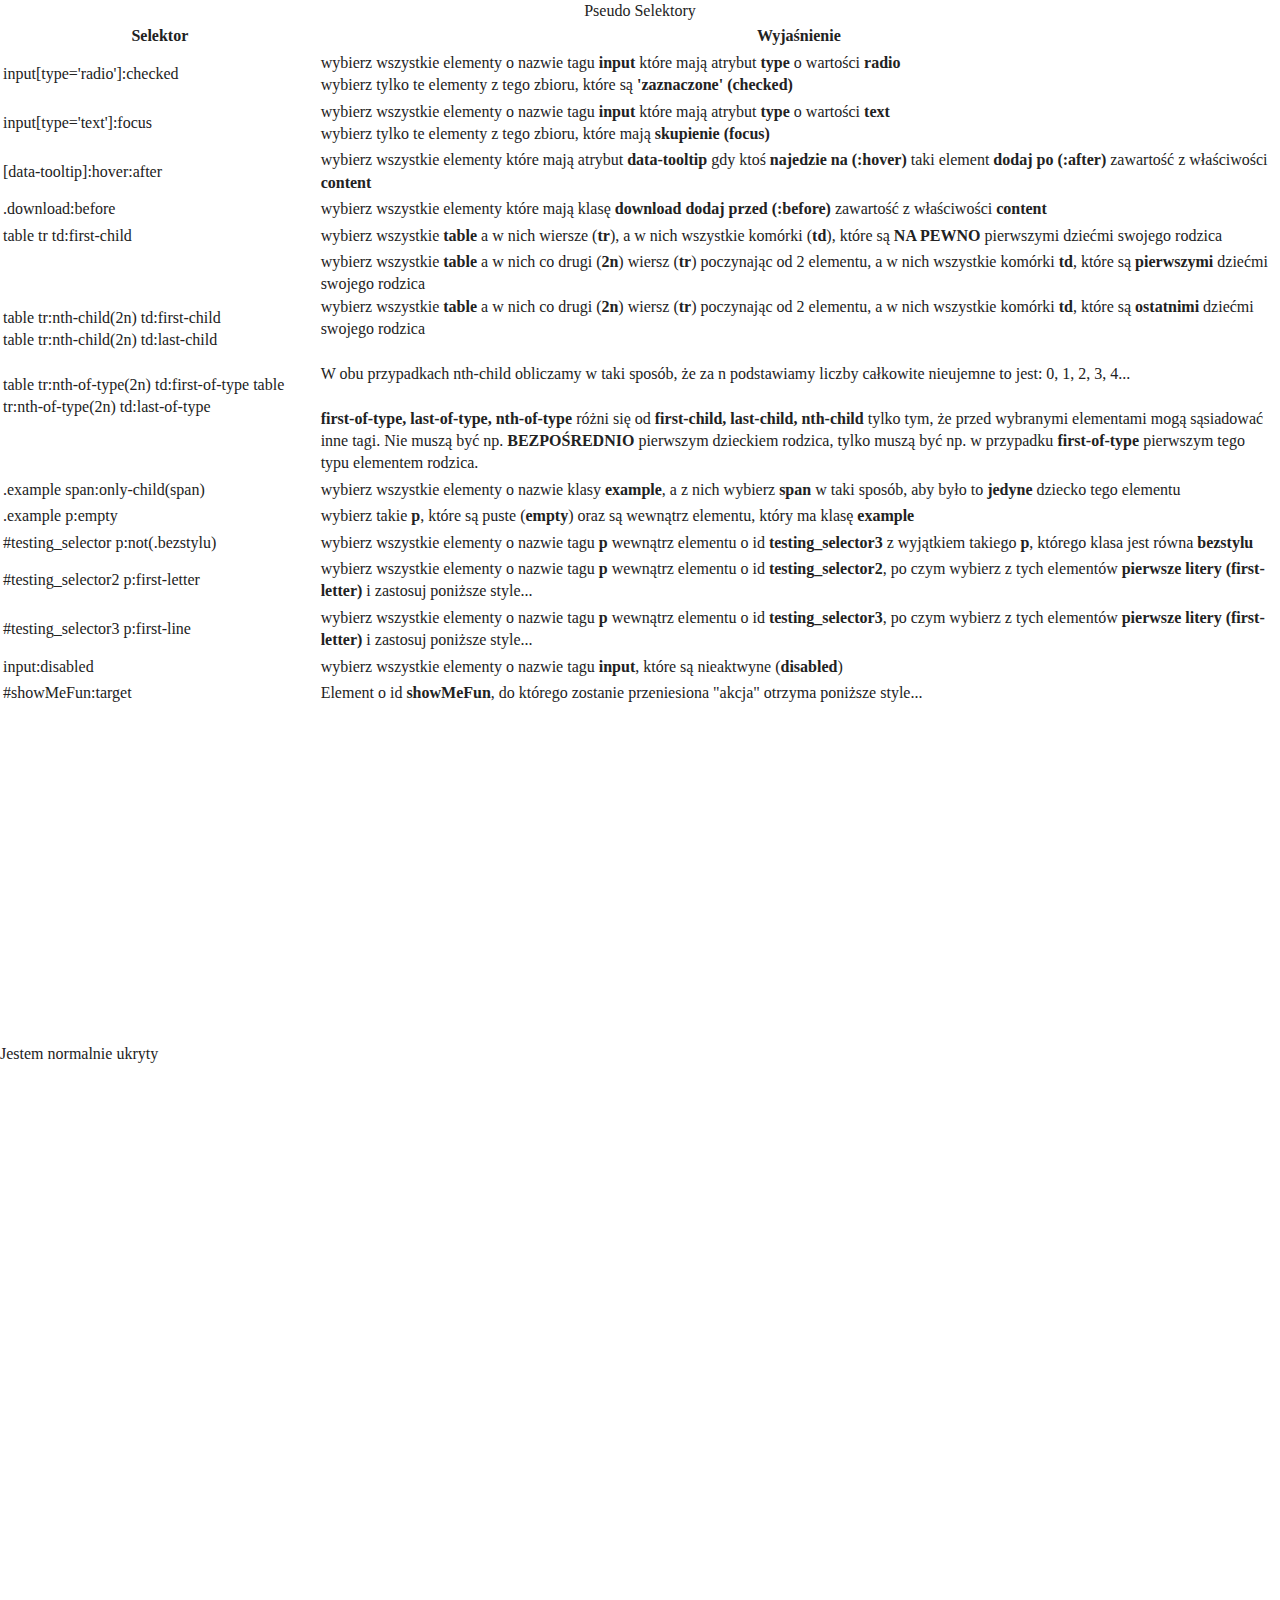
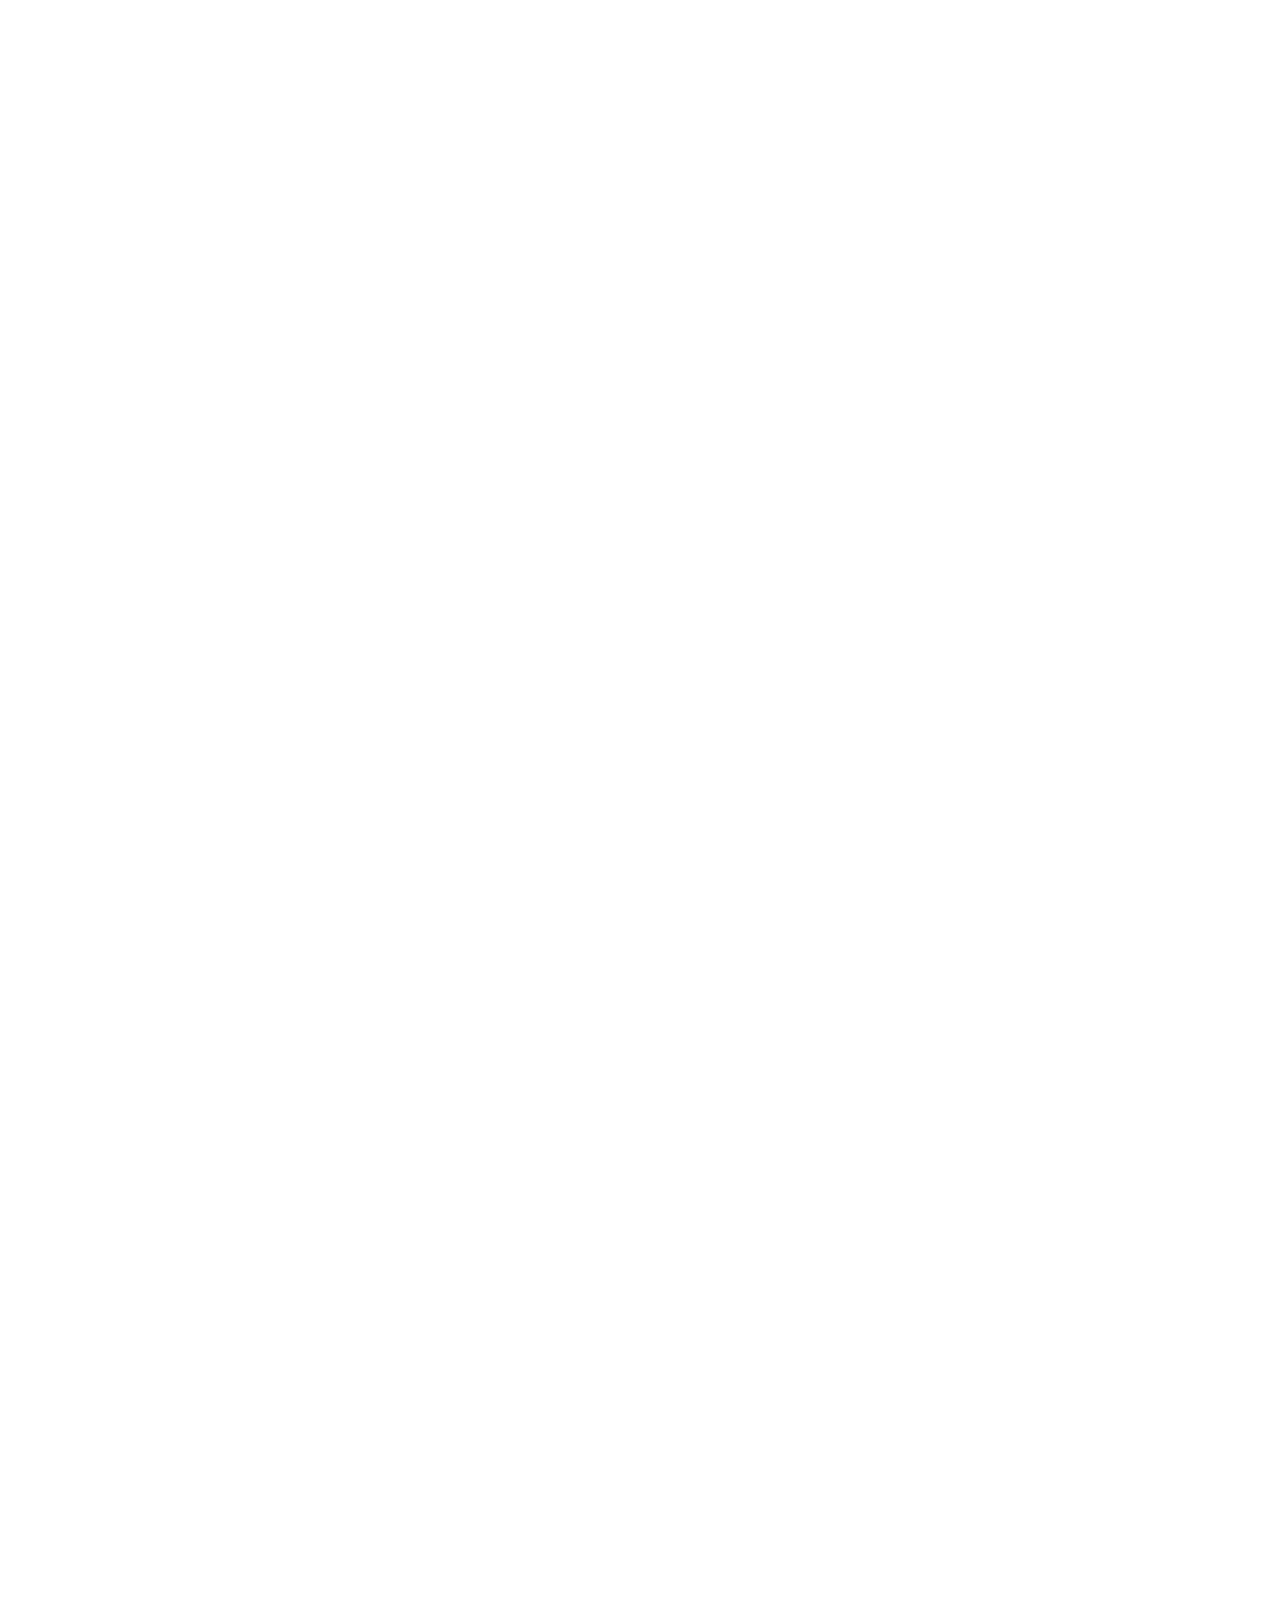
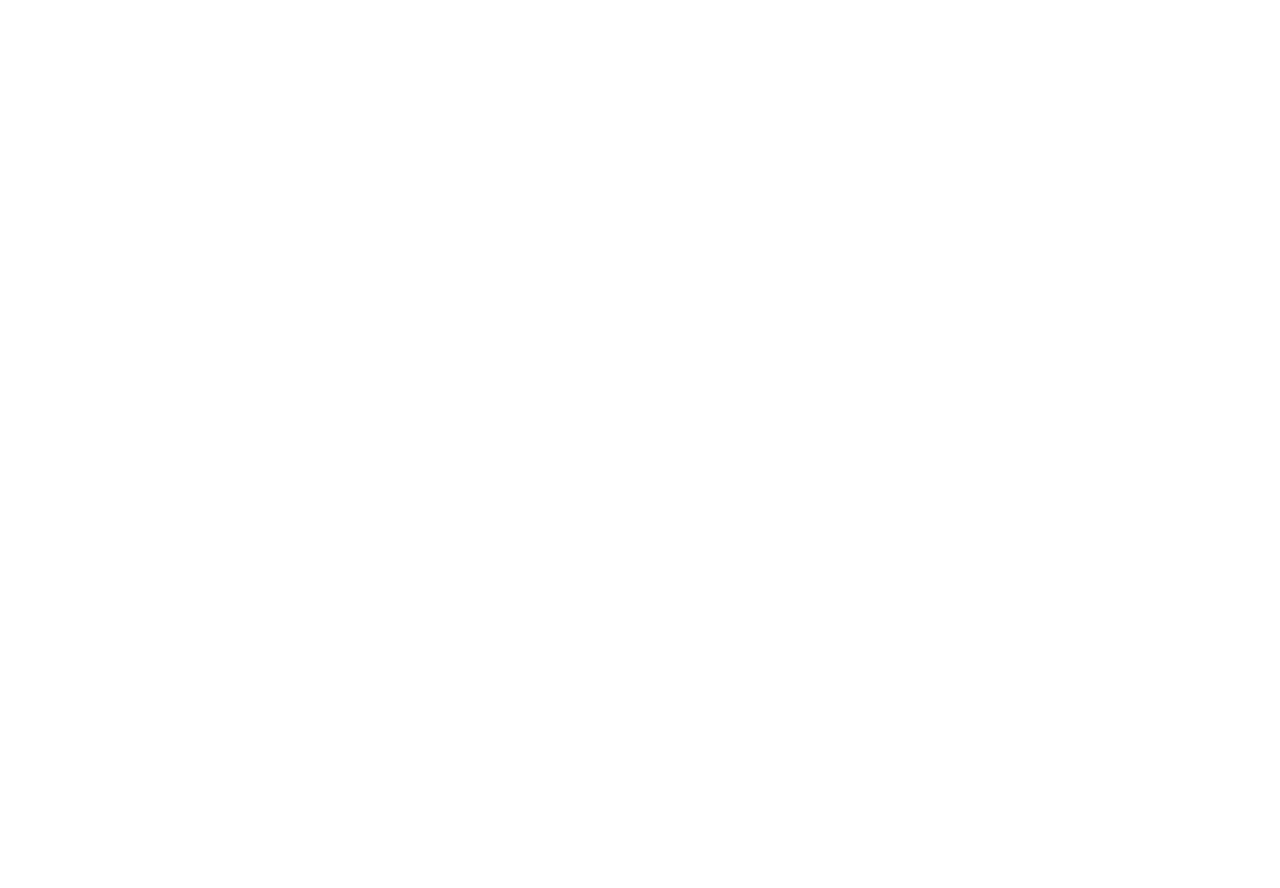
==== pseudo_selectors.html @ 52e6cc77 "Add some pseudo selectors" ====
<!DOCTYPE html>
<html> 
    <head>
        <meta charset="utf-8">
        <meta http-equiv="X-UA-Compatible" content="IE=edge,chrome=1">
        <title></title>
        <meta name="description" content="">
        <meta name="viewport" content="width=device-width">

        <!-- Place favicon.ico and apple-touch-icon.png in the root directory -->

        <link rel="stylesheet" href="css/normalize.css">
        <link rel="stylesheet" href="css/main.css">
        <script src="js/vendor/modernizr-2.6.1.min.js"></script>


    </head>
    <body>
        <!--[if lte IE 7]>
            <p class="chromeframe">You are using an outdated browser. <a href="http://whatbrowser.org/">Upgrade your browser today</a> or <a href="http://www.google.com/chromeframe/?redirect=true">install Google Chrome Frame</a> to better experience this site.</p>
        <![endif]-->


        <table>
            <caption>Pseudo Selektory</caption>
            <tr><th>Selektor</th><th>Wyjaśnienie</th></tr>            

            <tr><td>input[type='radio']:checked</td><td>        

                    wybierz wszystkie elementy o nazwie tagu <b>input</b> które mają atrybut <b>type</b> o wartości <b>radio</b><br>wybierz tylko te elementy z tego zbioru, które są <b>'zaznaczone' (checked)</b>

                    <div class='example'>
                        <form>
                            <div>Jaki najbardziej lubisz kolor?</div>
                            <input type='radio' name='question_1' id='a1' checked><label for='a1'>A - czerwony</label>
                            <input type='radio' name='question_1' id='b1'><label for='b1'>B - zielony</label>
                            <input type='radio' name='question_1' id='c1'><label for='c1'>C - żółty</label> 
                        </form>
                    </div> 
                </td>
            </tr>
            <tr><td>input[type='text']:focus</td><td>        

                    wybierz wszystkie elementy o nazwie tagu <b>input</b> które mają atrybut <b>type</b> o wartości <b>text</b><br>wybierz tylko te elementy z tego zbioru, które mają <b>skupienie (focus)</b>
                    <div class='example'>
                        <form>
                            
                            Imię: <input type='text' name='name'>
                            Nazwisko: <input type='text' name='surname'>

                        </form>
                    </div>

                </td>

            </tr>            

            <tr><td>[data-tooltip]:hover:after</td><td>        

                    wybierz wszystkie elementy które mają atrybut <b>data-tooltip</b> gdy ktoś <b>najedzie na (:hover)</b> taki element <b>dodaj po (:after)</b> zawartość z właściwości <b>content</b>

                    <div class='example'>
                        <p>Dyski <span data-tooltip="Solid-State Drive">SSD</span> są jednymi z najszybszych dysków na świecie.</p>
                    </div> 
                </td>
            </tr>        

            <tr><td>.download:before</td><td>        

                    wybierz wszystkie elementy które mają klasę <b>download</b> <b>dodaj przed (:before)</b> zawartość z właściwości <b>content</b>

                    <div class='example'>
                        <p>
                            <a href="#" class="download">Lekcja 1</a><br>
                            <a href="#" class="download">Lekcja 2</a><br>
                            <a href="#" class="download">Lekcja 3</a><br>
                        </p>
                    </div> 
                </td>
            </tr> 

            <tr>
                <td>  table tr td:first-child</td>
                <td>               
                    wybierz wszystkie <b>table</b> a w nich wiersze (<b>tr</b>), a w nich wszystkie komórki (<b>td</b>), które są <b>NA PEWNO</b> pierwszymi dziećmi swojego rodzica
                    <div class='example'>
                        Przykładem jest ta tabela, gdzie pogrubiono czcionkę, wszystkim td w pierwszej kolumnie ;)
                    </div>
                </td>
            </tr>    

            <tr><td> table tr:nth-child(2n) td:first-child<br>
                    table tr:nth-child(2n) td:last-child
                    <br><br>
                    table tr:nth-of-type(2n) td:first-of-type
                    table tr:nth-of-type(2n) td:last-of-type</td><td>               
                    wybierz wszystkie <b>table</b> a w nich co drugi (<b>2n</b>) wiersz (<b>tr</b>) poczynając od 2 elementu, a w nich wszystkie komórki <b>td</b>, które są <b>pierwszymi</b> dziećmi swojego rodzica
                    <br>
                    wybierz wszystkie <b>table</b> a w nich co drugi (<b>2n</b>) wiersz (<b>tr</b>) poczynając od 2 elementu, a w nich wszystkie komórki <b>td</b>, które są <b>ostatnimi</b> dziećmi swojego rodzica
                    <br>
                    <br>
                    W obu przypadkach nth-child obliczamy w taki sposób, że za n podstawiamy liczby całkowite nieujemne to jest: 0, 1, 2, 3, 4...
                    <br><br>
                    <b>first-of-type, last-of-type, nth-of-type</b> różni się od <b>first-child, last-child, nth-child</b> tylko tym, że przed wybranymi elementami mogą sąsiadować inne tagi. Nie muszą być np.  <b>BEZPOŚREDNIO</b> pierwszym dzieckiem rodzica, tylko muszą być np. w przypadku <b>first-of-type</b> pierwszym tego typu elementem rodzica.
                </td>
            </tr>     

            <tr>
                <td>.example span:only-child(span)</td>
                <td>
                    wybierz wszystkie elementy o nazwie klasy <b>example</b>, a z nich wybierz <b>span</b> w taki sposób, aby było to <b>jedyne</b> dziecko tego elementu

                    <div class="example">
                        <span>jestem span</span>
                    </div>
                    <div class="example">
                        <span>jestem span</span>
                        <span>jestem span</span>
                    </div>
                    <div class="example">
                        <span>jestem span</span>
                        <p>jestem akapit</p>
                    </div>                    
                </td>
            </tr>    

            <tr><td>.example p:empty</td><td>   
                    wybierz takie <b>p</b>, które są puste (<b>empty</b>) oraz są wewnątrz elementu, który ma klasę <b>example</b>
                    <div class='example'>
                        <p></p>
                        <p>Nie jestem pusty</p>
                        <p>Nie jestem pusty</p>
                        <p>Nie jestem pusty</p>
                    </div> 
                </td>
            </tr> 

            <tr><td>#testing_selector p:not(.bezstylu)</td><td>        

                    wybierz wszystkie elementy o nazwie tagu <b>p</b> wewnątrz elementu o id <b>testing_selector3</b> z wyjątkiem takiego <b>p</b>, którego klasa jest równa <b>bezstylu</b>

                    <div class='example'>
                        <div id="testing_selector">
                            <p>To jest testowy test ostylowany. </p>
                            <p>To jest testowy test ostylowany. </p>
                            <p class="bezstylu">Tu nie chce mieć stylu</p>
                            <p>To jest testowy test ostylowany. </p>
                            <p class="bezstylu">Tu nie chce mieć stylu</p>
                            <p>To jest testowy test ostylowany. </p>
                        </div>
                    </div> 
                </td>
            </tr>       
            <tr><td>#testing_selector2 p:first-letter </td><td>        

                    wybierz wszystkie elementy o nazwie tagu <b>p</b> wewnątrz elementu o id <b>testing_selector2</b>, po czym wybierz z tych elementów <b>pierwsze litery (first-letter)</b> i zastosuj poniższe style...

                    <div class='example'>
                        <div id="testing_selector2">
                            <p>To jest testowy test ostylowany. </p>
                            <p>Inny tekst o niczym tralalala. Coś tam sobie piszę po to by te zdanie zajęło trochę wiecej miejsca. Ogólnie to jest spoko, ponieważ mogę dzięki temu coś pokazać. </p>

                        </div>
                    </div> 
                </td>
            </tr>      
            <tr><td>#testing_selector3 p:first-line </td><td>        

                    wybierz wszystkie elementy o nazwie tagu <b>p</b> wewnątrz elementu o id <b>testing_selector3</b>, po czym wybierz z tych elementów <b>pierwsze litery (first-letter)</b> i zastosuj poniższe style...

                    <div class='example'>
                        <div id="testing_selector3">
                            <p>To jest testowy test ostylowany. </p>
                            <p>Inny tekst o niczym tralalala. Coś tam sobie piszę po to by te zdanie zajęło trochę wiecej miejsca. Ogólnie to jest spoko, ponieważ mogę dzięki temu coś pokazać. </p>
                            <p>Znowu inny, a jednak podobny tekst o niczym tralalala. Coś tam sobie piszę po to by te zdanie zajęło trochę wiecej miejsca. Ogólnie to jest spoko, ponieważ mogę dzięki temu coś pokazać. </p>

                        </div>
                    </div> 
                </td>
            </tr> 
            <tr><td>input:disabled</td><td>        

                    wybierz wszystkie elementy o nazwie tagu <b>input</b>, które są nieaktwyne (<b>disabled</b>)

                    <div class='example'>
                        Rejestracja:
                        <form>                            
                            Email: <input type="text">                           
                            Polecający: <input type="text" disabled value="ABG4">                            
                        </form>
                    </div> 
                </td>
            </tr>            
            <tr>
                <td>#showMeFun:target</td>
                <td>Element o id <b>showMeFun</b>, do którego zostanie przeniesiona "akcja" otrzyma poniższe style...
                    <div class="example">
                        <a href="#showMeFun">Show me something</a>
                        
                      
                    </div>
                
                </td>
            </tr>

        </table>
        
 
        <br><br><br><br><br><br><br><br><br><br><br><br><br><br><br>
        
        <div id="showMeFun">Jestem normalnie ukryty</div>
        
        
        <br><br><br><br><br><br><br><br><br><br><br><br><br><br><br><br><br><br><br><br><br><br><br><br><br><br><br><br><br><br><br><br><br><br><br><br><br><br><br><br><br><br><br><br><br><br><br><br><br><br><br><br><br><br><br><br><br><br><br><br><br><br><br><br><br><br><br><br><br><br><br><br><br><br><br><br><br><br><br><br><br><br><br><br><br><br><br><br><br><br><br><br><br><br><br><br><br><br><br><br><br><br><br><br><br><br><br><br><br><br><br><br><br><br><br><br><br><br><br><br><br><br><br><br><br><br><br><br><br><br><br><br><br><br><br>




















        <script src="//ajax.googleapis.com/ajax/libs/jquery/1.8.0/jquery.min.js"></script>
        <script>window.jQuery || document.write('<script src="js/vendor/jquery-1.8.0.min.js"><\/script>')</script>
        <script src="js/plugins.js"></script>
        <script src="js/main.js"></script>
        <script src="js/vendor/prefixfree.min.js"></script>            


        <!--[if lt IE 9]>
        <script src="http://ie7-js.googlecode.com/svn/version/2.1(beta4)/IE9.js"></script>
        <![endif]-->
    </body>
</html>
---- css/main.css ----
/*! HTML5 Boilerplate v8.0.0 | MIT License | https://html5boilerplate.com/ */

/* main.css 2.1.0 | MIT License | https://github.com/h5bp/main.css#readme */
/*
 * What follows is the result of much research on cross-browser styling.
 * Credit left inline and big thanks to Nicolas Gallagher, Jonathan Neal,
 * Kroc Camen, and the H5BP dev community and team.
 */

/* ==========================================================================
   Base styles: opinionated defaults
   ========================================================================== */

html {
  color: #222;
  font-size: 1em;
  line-height: 1.4;
}

/*
 * Remove text-shadow in selection highlight:
 * https://twitter.com/miketaylr/status/12228805301
 *
 * Vendor-prefixed and regular ::selection selectors cannot be combined:
 * https://stackoverflow.com/a/16982510/7133471
 *
 * Customize the background color to match your design.
 */

::-moz-selection {
  background: #b3d4fc;
  text-shadow: none;
}

::selection {
  background: #b3d4fc;
  text-shadow: none;
}

/*
 * A better looking default horizontal rule
 */

hr {
  display: block;
  height: 1px;
  border: 0;
  border-top: 1px solid #ccc;
  margin: 1em 0;
  padding: 0;
}

/*
 * Remove the gap between audio, canvas, iframes,
 * images, videos and the bottom of their containers:
 * https://github.com/h5bp/html5-boilerplate/issues/440
 */

audio,
canvas,
iframe,
img,
svg,
video {
  vertical-align: middle;
}

/*
 * Remove default fieldset styles.
 */

fieldset {
  border: 0;
  margin: 0;
  padding: 0;
}

/*
 * Allow only vertical resizing of textareas.
 */

textarea {
  resize: vertical;
}

/* ==========================================================================
   Author's custom styles
   ========================================================================== */

/* ==========================================================================
   Helper classes
   ========================================================================== */

/*
 * Hide visually and from screen readers
 */

.hidden,
[hidden] {
  display: none !important;
}

/*
 * Hide only visually, but have it available for screen readers:
 * https://snook.ca/archives/html_and_css/hiding-content-for-accessibility
 *
 * 1. For long content, line feeds are not interpreted as spaces and small width
 *    causes content to wrap 1 word per line:
 *    https://medium.com/@jessebeach/beware-smushed-off-screen-accessible-text-5952a4c2cbfe
 */

.sr-only {
  border: 0;
  clip: rect(0, 0, 0, 0);
  height: 1px;
  margin: -1px;
  overflow: hidden;
  padding: 0;
  position: absolute;
  white-space: nowrap;
  width: 1px;
  /* 1 */
}

/*
 * Extends the .sr-only class to allow the element
 * to be focusable when navigated to via the keyboard:
 * https://www.drupal.org/node/897638
 */

.sr-only.focusable:active,
.sr-only.focusable:focus {
  clip: auto;
  height: auto;
  margin: 0;
  overflow: visible;
  position: static;
  white-space: inherit;
  width: auto;
}

/*
 * Hide visually and from screen readers, but maintain layout
 */

.invisible {
  visibility: hidden;
}

/*
 * Clearfix: contain floats
 *
 * For modern browsers
 * 1. The space content is one way to avoid an Opera bug when the
 *    `contenteditable` attribute is included anywhere else in the document.
 *    Otherwise it causes space to appear at the top and bottom of elements
 *    that receive the `clearfix` class.
 * 2. The use of `table` rather than `block` is only necessary if using
 *    `:before` to contain the top-margins of child elements.
 */

.clearfix::before,
.clearfix::after {
  content: " ";
  display: table;
}

.clearfix::after {
  clear: both;
}

/* ==========================================================================
   EXAMPLE Media Queries for Responsive Design.
   These examples override the primary ('mobile first') styles.
   Modify as content requires.
   ========================================================================== */

@media only screen and (min-width: 35em) {
  /* Style adjustments for viewports that meet the condition */
}

@media print,
  (-webkit-min-device-pixel-ratio: 1.25),
  (min-resolution: 1.25dppx),
  (min-resolution: 120dpi) {
  /* Style adjustments for high resolution devices */
}

/* ==========================================================================
   Print styles.
   Inlined to avoid the additional HTTP request:
   https://www.phpied.com/delay-loading-your-print-css/
   ========================================================================== */

@media print {
  *,
  *::before,
  *::after {
    background: #fff !important;
    color: #000 !important;
    /* Black prints faster */
    box-shadow: none !important;
    text-shadow: none !important;
  }

  a,
  a:visited {
    text-decoration: underline;
  }

  a[href]::after {
    content: " (" attr(href) ")";
  }

  abbr[title]::after {
    content: " (" attr(title) ")";
  }

  /*
   * Don't show links that are fragment identifiers,
   * or use the `javascript:` pseudo protocol
   */
  a[href^="#"]::after,
  a[href^="javascript:"]::after {
    content: "";
  }

  pre {
    white-space: pre-wrap !important;
  }

  pre,
  blockquote {
    border: 1px solid #999;
    page-break-inside: avoid;
  }

  /*
   * Printing Tables:
   * https://web.archive.org/web/20180815150934/http://css-discuss.incutio.com/wiki/Printing_Tables
   */
  thead {
    display: table-header-group;
  }

  tr,
  img {
    page-break-inside: avoid;
  }

  p,
  h2,
  h3 {
    orphans: 3;
    widows: 3;
  }

  h2,
  h3 {
    page-break-after: avoid;
  }
}

p.index {
    width: 300px;
    background-color: orange;
    -webkit-border-radius: 12px; /* it works on older browsers (mainly chrome) */
    -o-border-radius: 12px;      /* --//-- (opera) */
    border-radius: 12px;
    transform: rotate(14.5deg);

    behavior: url('../PIE.htc');
}

div > p.selectors { /* p is direct div child */
    background-color: orange;
    width: 300px;
    margin: 5px;
    padding: 10px;
}

/*div + p.selectors {*/ /* p is neighbor div child but only first element */
div ~ p.selectors { /* p is neighbor div child, all of them */
  background-color: red;
  width: 300px;
  margin: 5px;
  padding: 10px;
}

input[required] {
    border: 1px solid red;
}

input[type="text"] { /* all inputs with type text */

}

[id^="product-"] {
    color: darkorchid;
}

[src$=".jpg"]:hover {
    border: 10px solid green;
}

[lang|=en] {
    color: blue;
}

[data-filetype="tekst"] {
    color: green;
}

a, a:visited{
    color: blue;
    text-decoration: none;
}

  a[href="index.html"] { /* href*="nazwa_strony.pl" - all subpages */
    color: orange;
  }

a[data-info~="internal"] {
    font-style: italic;
}

table tr:hover {
    background-color: rgba(200,200,200, 0.7);
}

.example {
    display: none;
}

table tr:hover .example {
    display: block;
}

label {
    padding: 4px;
}

input[type='radio']:checked + label {
    font-weight: bold;
}

input[type="text"] {
    border: solid 1px #CCCCCC;
    border-radius: 4px;
    padding: 4px;
    color: #666666;
    margin: 10px;
}

input[type="text"]:focus {
    border-width: 2px;
    border-color: lightgreen;
    padding: 4px;
    outline: 0;
    color: #111111;
}
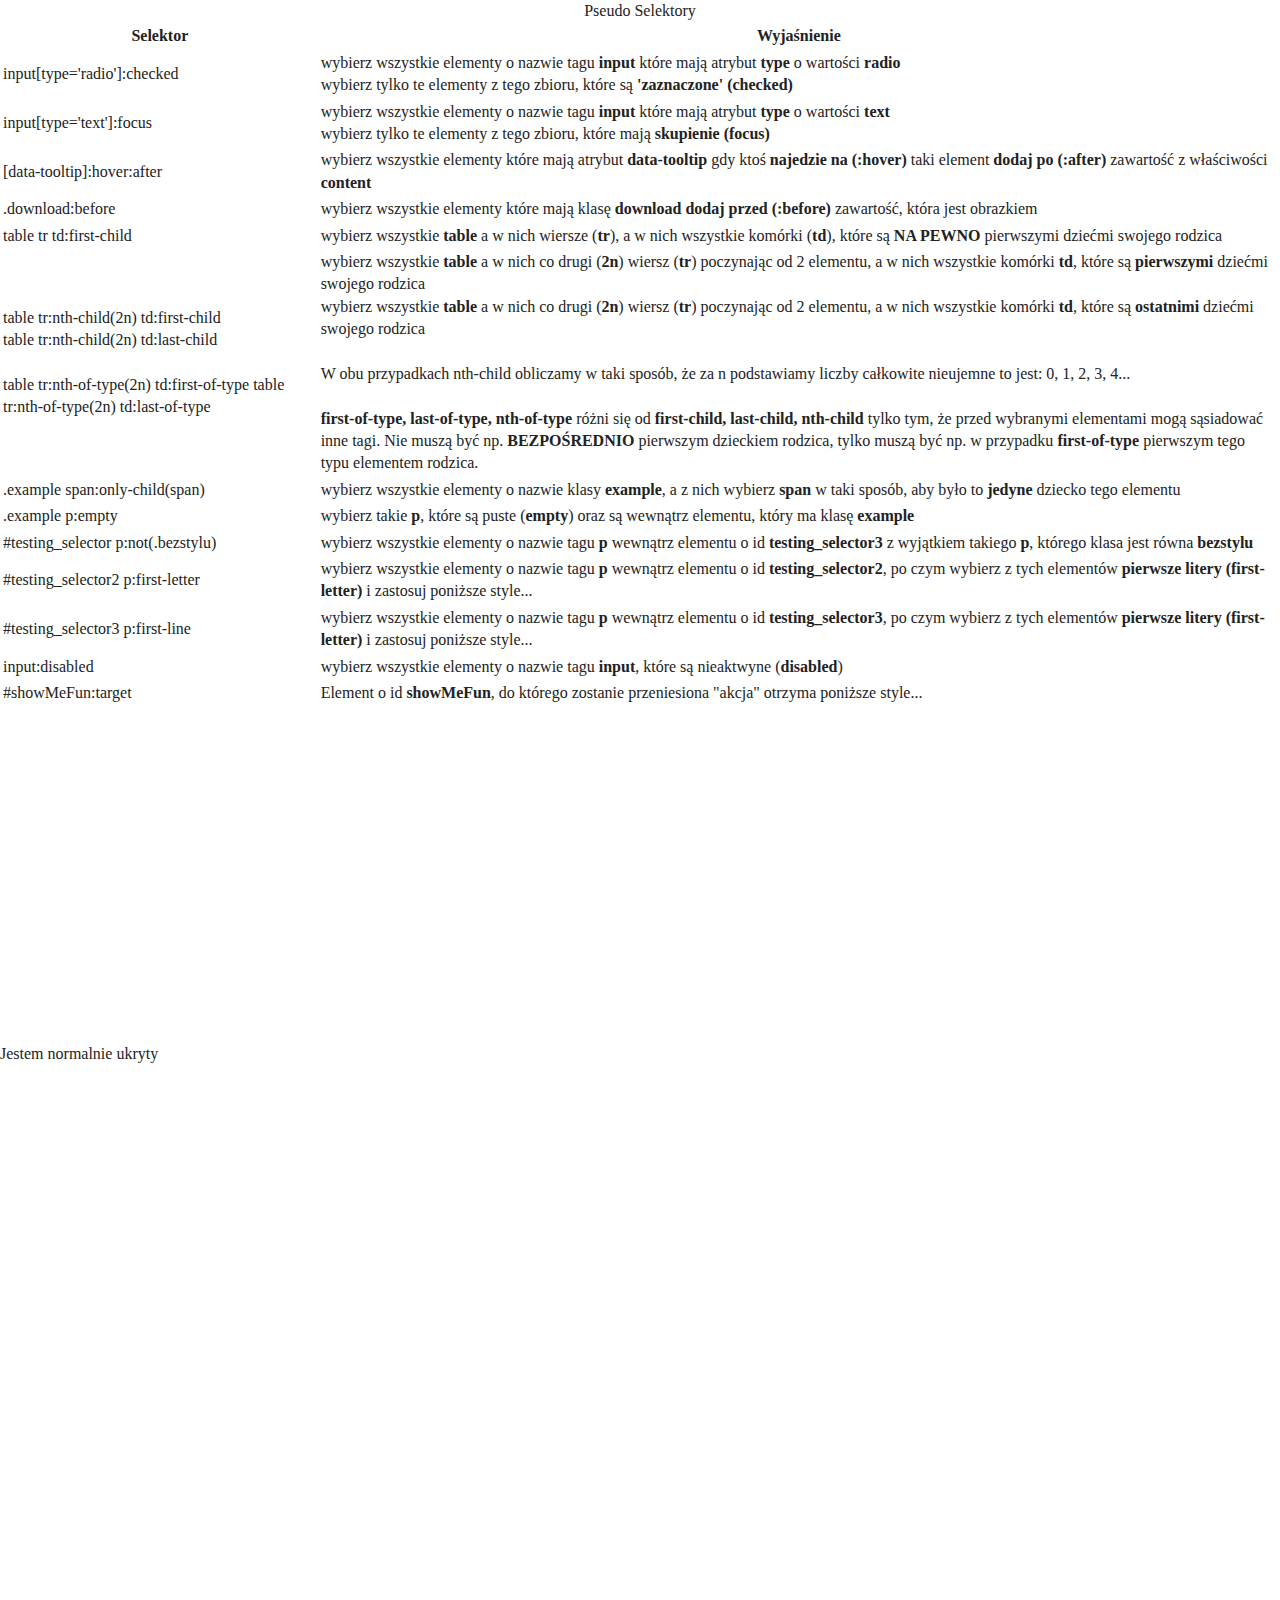
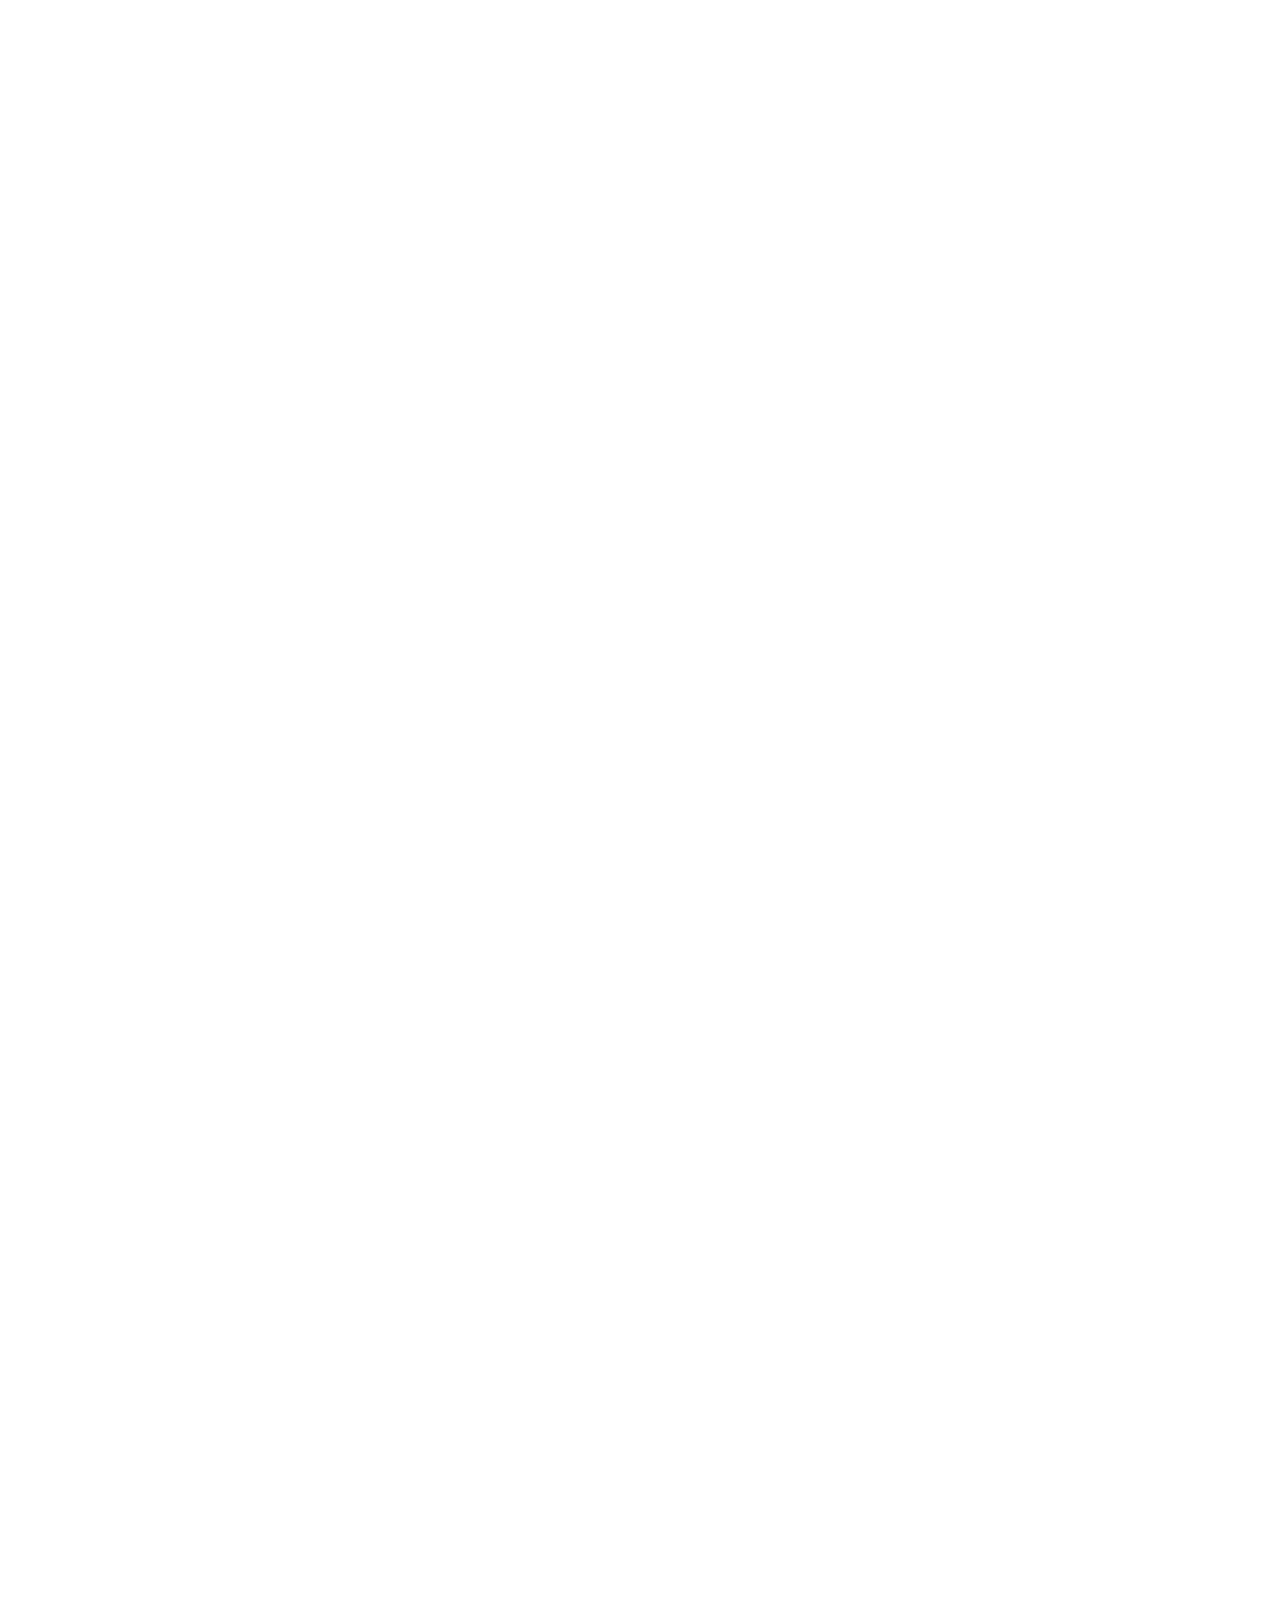
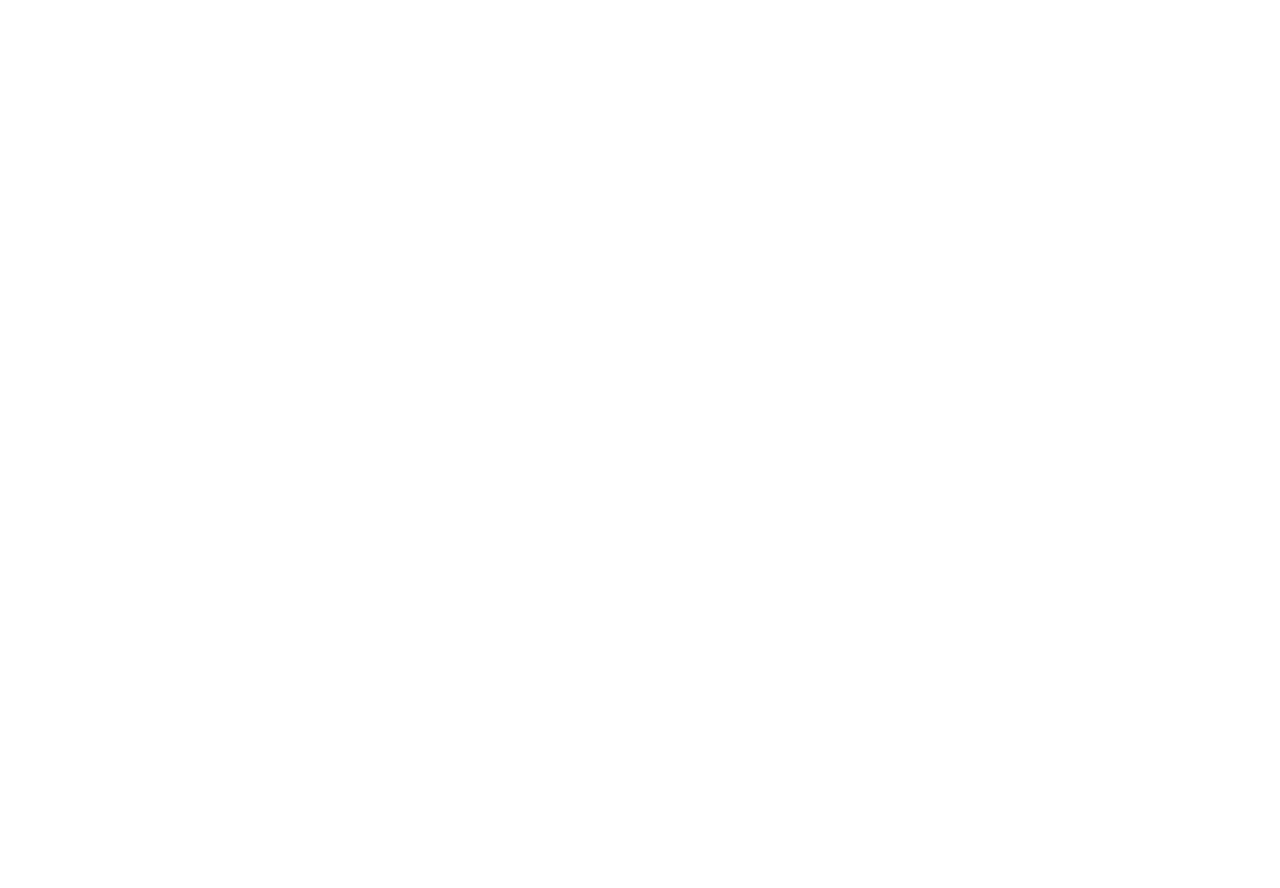
==== commit bb42fb91: "Add elements before content" ====
--- a/pseudo_selectors.html
+++ b/pseudo_selectors.html
@@ -67,7 +67,7 @@
 
             <tr><td>.download:before</td><td>        
 
-                    wybierz wszystkie elementy które mają klasę <b>download</b> <b>dodaj przed (:before)</b> zawartość z właściwości <b>content</b>
+                    wybierz wszystkie elementy które mają klasę <b>download</b> <b>dodaj przed (:before)</b> zawartość, która jest obrazkiem
 
                     <div class='example'>
                         <p>
--- a/css/main.css
+++ b/css/main.css
@@ -311,14 +311,14 @@
     color: green;
 }
 
-a, a:visited{
+a, a:visited {
     color: blue;
     text-decoration: none;
 }
 
-  a[href="index.html"] { /* href*="nazwa_strony.pl" - all subpages */
+a[href="index.html"] { /* href*="nazwa_strony.pl" - all subpages */
     color: orange;
-  }
+}
 
 a[data-info~="internal"] {
     font-style: italic;
@@ -359,3 +359,44 @@
     outline: 0;
     color: #111111;
 }
+
+[data-tooltip] {
+    cursor: help;
+    position: relative;
+    font-weight: bold;
+}
+
+[data-tooltip]:hover { /* IE10 fix, it doesn't work without it */
+
+}
+
+[data-tooltip]:hover:after {
+    content: attr(data-tooltip); /*attr - attribute*/
+    min-width: 90px;
+    background-color: gray;
+    opacity: 0.9;
+    padding: 12px;
+    border-radius: 12px;
+    position: absolute;
+    top: 0px;
+    left: 40px;
+    font-size: 12px;
+    font-weight: bold;
+    z-index: 10;
+    color: white;
+}
+
+.download:before {
+    display: inline-block;
+    width: 16px;
+    height: 16px;
+    margin-right: 5px;
+    content: "";
+    background: url("../img/download.jpg") no-repeat 0 0;
+    background-size: 90%;
+}
+
+.download:hover:before {
+    background: url("../img/download_hover.jpg") no-repeat 0 0;
+    background-size: 90%;
+}
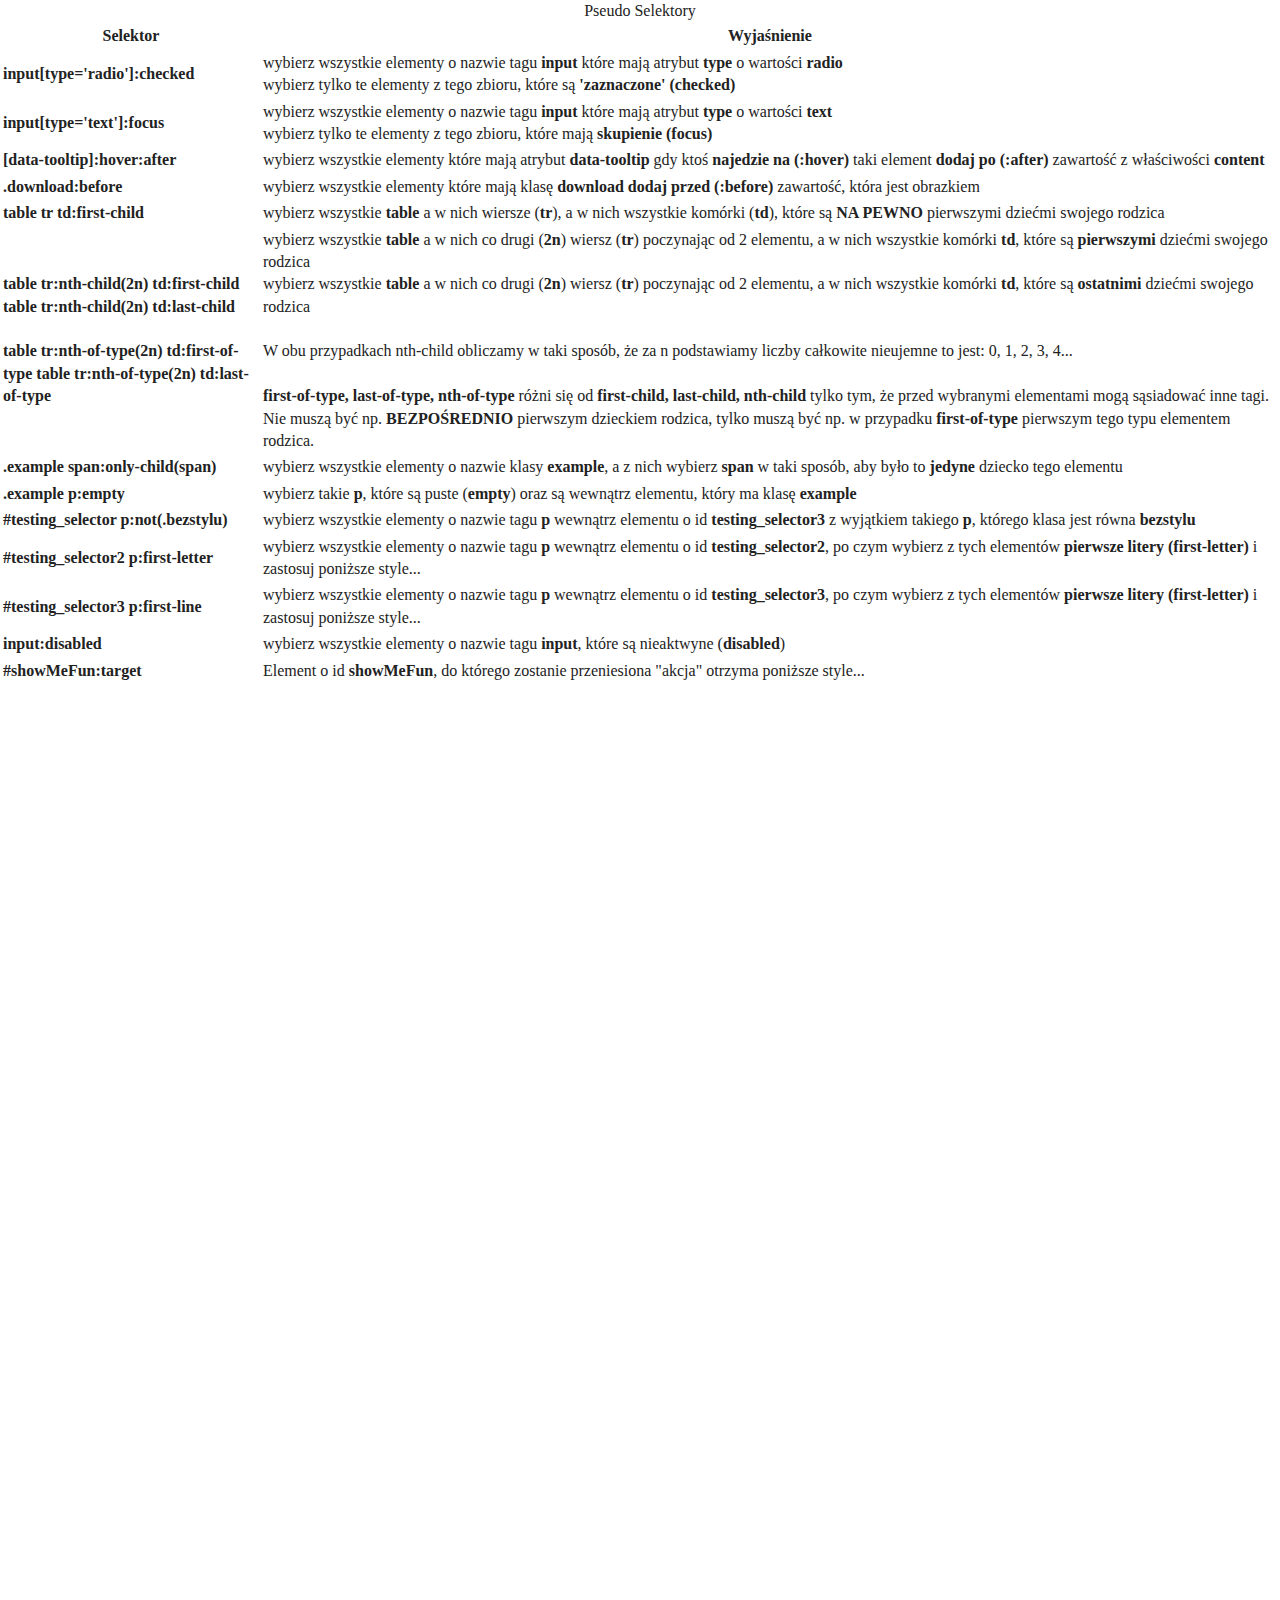
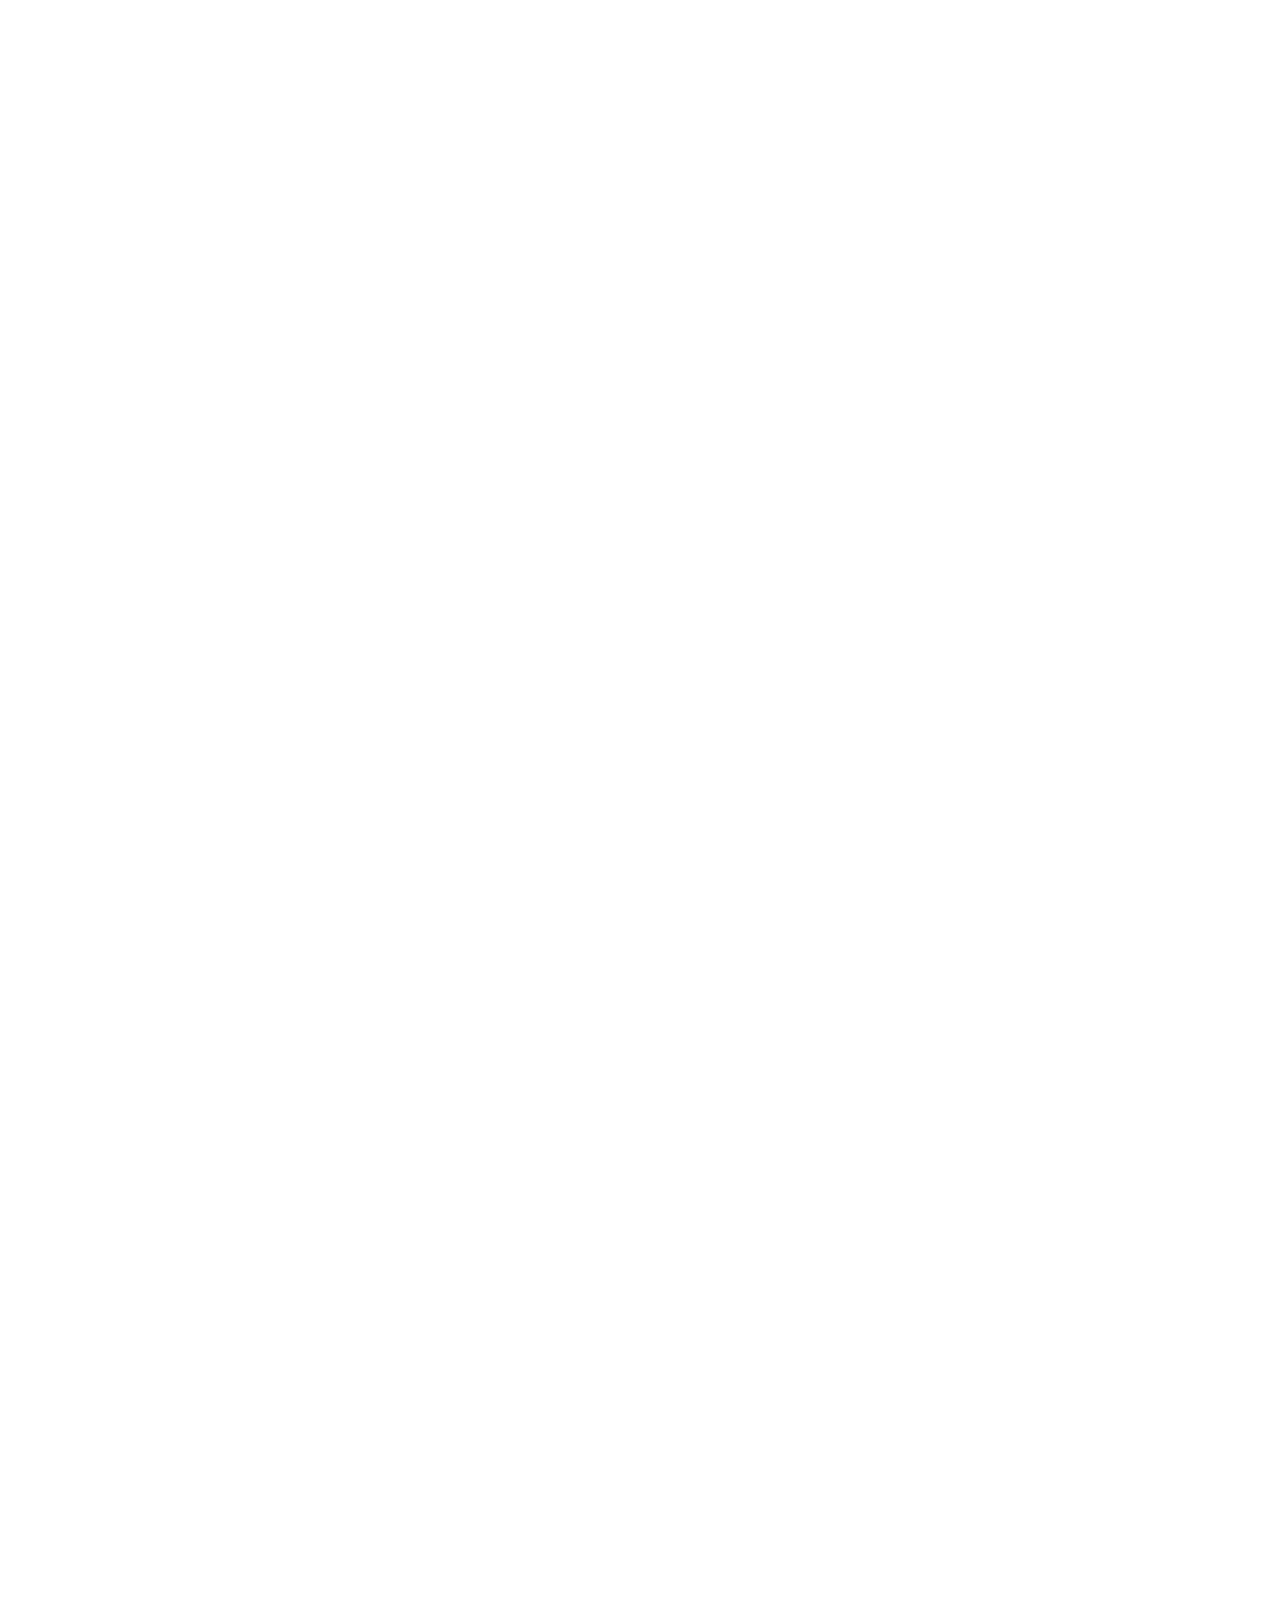
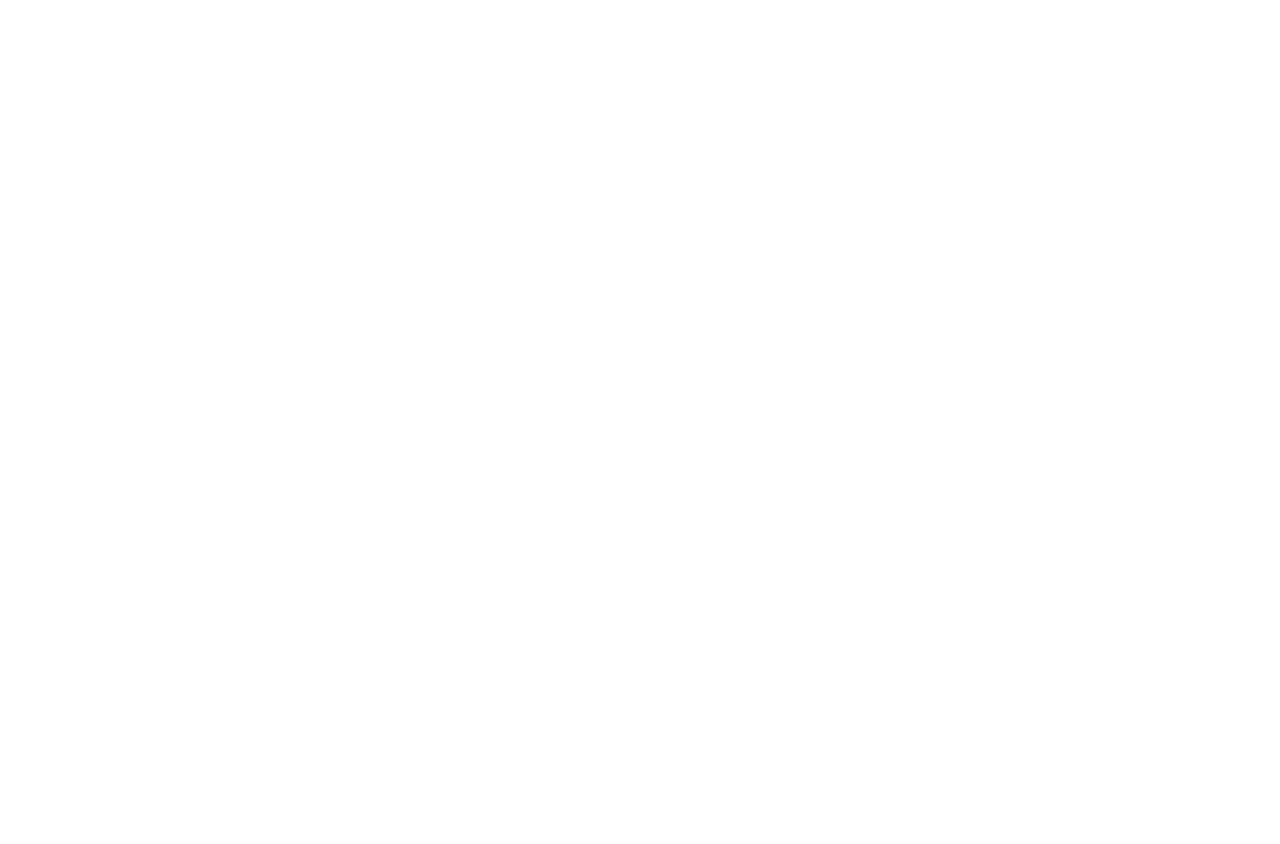
==== commit 7dd7e16c: "Add some new selectors" ====
--- a/pseudo_selectors.html
+++ b/pseudo_selectors.html
@@ -143,9 +143,9 @@
                         <div id="testing_selector">
                             <p>To jest testowy test ostylowany. </p>
                             <p>To jest testowy test ostylowany. </p>
-                            <p class="bezstylu">Tu nie chce mieć stylu</p>
-                            <p>To jest testowy test ostylowany. </p>
-                            <p class="bezstylu">Tu nie chce mieć stylu</p>
+                            <p class="without_style">Tu nie chce mieć stylu</p>
+                            <p>To jest testowy test ostylowany. </p>
+                            <p class="without_style">Tu nie chce mieć stylu</p>
                             <p>To jest testowy test ostylowany. </p>
                         </div>
                     </div> 
--- a/css/main.css
+++ b/css/main.css
@@ -400,3 +400,54 @@
     background: url("../img/download_hover.jpg") no-repeat 0 0;
     background-size: 90%;
 }
+
+table tr td:first-child {
+    font-weight: bold;
+    width: 256px;
+}
+
+.example span:only-child {
+    color: green;
+}
+
+.example p:empty {
+    border: 1px solid black;
+    width: 110px;
+    height: 4px;
+}
+
+#testing_selector p:not(.without_style) {
+    color: green;
+}
+
+#testing_selector2 p::first-letter {
+    font-size: 2em;
+    font-weight: bold;
+    font-family: cursive;
+    padding-right: 2px;
+    color: green;
+}
+
+#testing_selector3 p::first-line {
+    font-size: 1em;
+    font-weight: bold;
+    font-family: cursive;
+}
+
+input:disabled {
+    color: #CCCCCC;
+    background-color: #EEEEEE;
+}
+
+#showMeFun {
+    display: none;
+}
+
+#showMeFun:target {
+    display: block;
+    width: 200px;
+    background-color: gray;
+    opacity: 0.9;
+    padding: 10px;
+    border-radius: 10px;
+}
